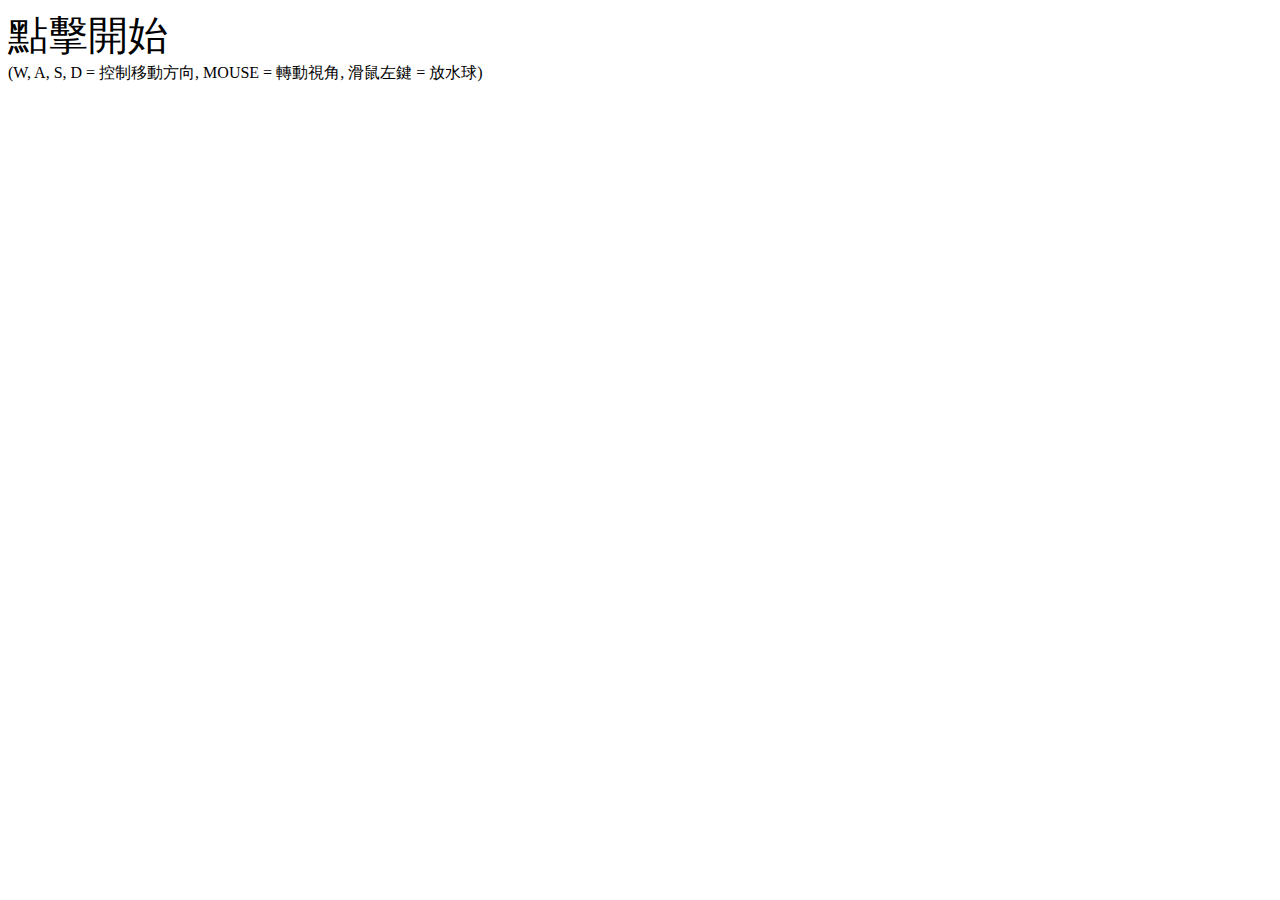
==== index.html @ 40f88cad "Merge pull request #1 from chiahsin0227/master" ====
<!DOCTYPE html>
<html>
<head>
  <title>3D爆爆王</title>
  <link rel="shortcut icon" href="./img/logo.png">
  <link rel="stylesheet" href="./css/index.css">
</head>
<body>
  <div id="stats"></div>
  <audio id="bgm" src="./music/village_bgm.mp3" autoplay loop></audio>
  <div id="blocker">
    <div id="instructions">
      <span style="font-size:40px">點擊開始</span>
      <br />
      (W, A, S, D = 控制移動方向, MOUSE = 轉動視角, 滑鼠左鍵 = 放水球)
    </div>

  </div>

  <script src="./lib/three.min.js"></script><!-- r98 -->
  <script src="./lib/cannon.min.js"></script><!-- 0.6.2 -->
  <!-- <script src="./lib/OrbitControls.js"></script> -->
  <script src="./lib/Stats.min.js"></script><!-- r16 -->
  <script src="./lib/dat.gui.min.js"></script><!-- 0.7.3 -->
  <script src="./lib/Tween.min.js"></script><!-- 17.2.0 -->
  <script src="./lib/PointerLockControls.js"></script>
  <script src="./lib/OBJLoader.js"></script>
  <script src="./js/creeperModule.js"></script>
  <script src="./js/legoModule.js"></script>
  <script src="./js/woodenModule.js"></script>
  <script src="./js/treeModule.js"></script>
  <script src="./js/bushModule.js"></script>
  <script src="./js/BazziModule.js"></script>
  <script src="./js/houseModule.js"></script>
  <script src="./js/ballModule.js"></script>
  <script src="./js/playerModule.js"></script>
  <script src="./js/shootingModule.js"></script>
  <script src="./js/createSceneModule.js"></script>
  <script src="./js/pointsSceneModule.js"></script>
  <script src="./js/creeperAnimationModule.js"></script>
  <script src="./js/datGuiControlModule.js"></script>
  <script src="./js/pointerLockControlsModule.js"></script>
  <script src="./js/explosionModule.js"></script>
  <script src="./js/index.js"></script>
</body>
</html>
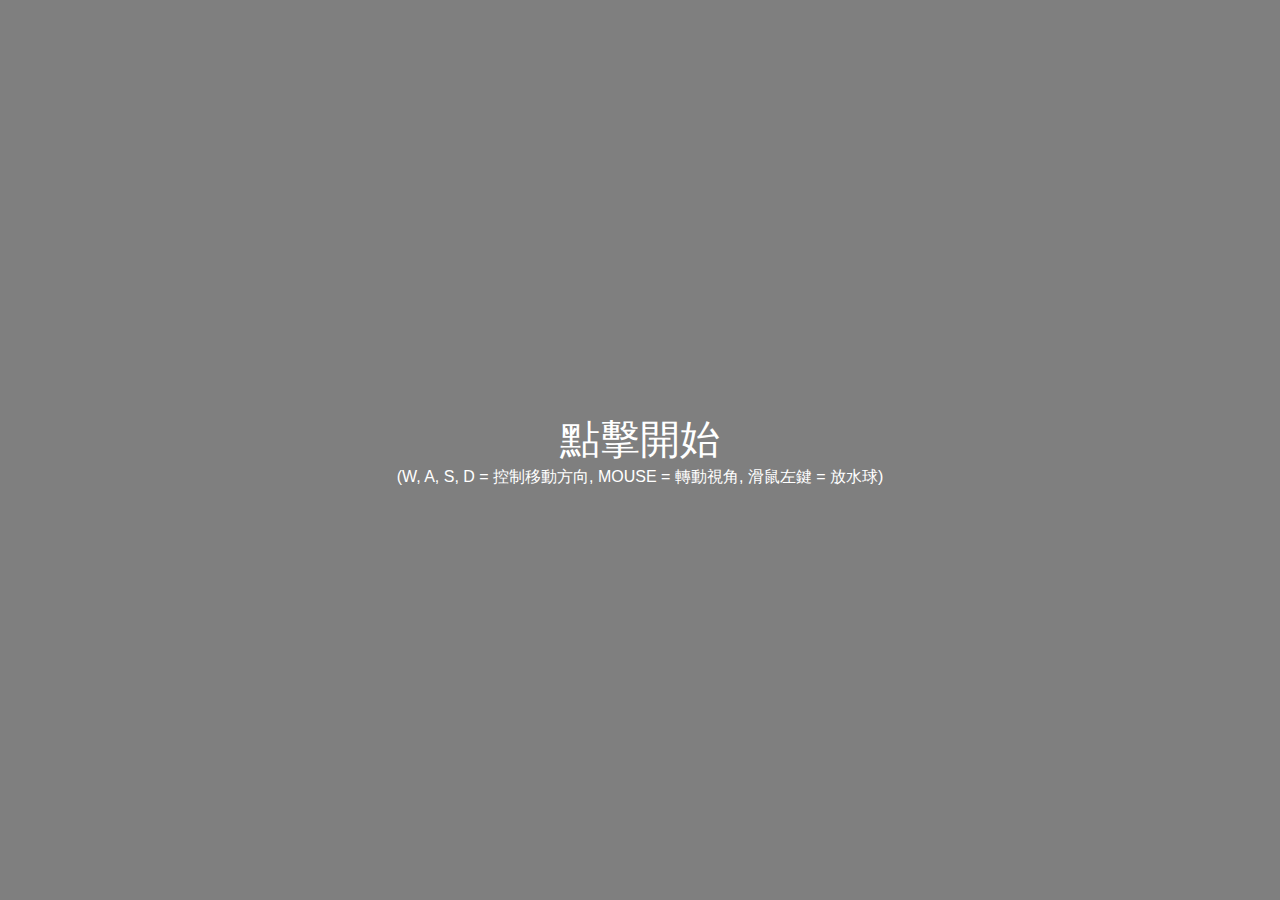
==== commit e16fe340: "Merge pull request #8 from 412988937/master" ====
--- a/index.html
+++ b/index.html
@@ -8,14 +8,15 @@
 <body>
   <div id="stats"></div>
   <audio id="bgm" src="./music/village_bgm.mp3" autoplay loop></audio>
+  <audio id="eatItem" src="./music/eat_item.mp3"></audio>
   <div id="blocker">
     <div id="instructions">
       <span style="font-size:40px">點擊開始</span>
       <br />
       (W, A, S, D = 控制移動方向, MOUSE = 轉動視角, 滑鼠左鍵 = 放水球)
     </div>
-
   </div>
+  <div id="notification"></div>
 
   <script src="./lib/three.min.js"></script><!-- r98 -->
   <script src="./lib/cannon.min.js"></script><!-- 0.6.2 -->
@@ -31,8 +32,11 @@
   <script src="./js/treeModule.js"></script>
   <script src="./js/bushModule.js"></script>
   <script src="./js/BazziModule.js"></script>
+  <script src="./js/BazziBallModule.js"></script>
   <script src="./js/houseModule.js"></script>
   <script src="./js/ballModule.js"></script>
+  <script src="./js/boxModule.js"></script>
+  <script src="./js/targetModule.js"></script>
   <script src="./js/playerModule.js"></script>
   <script src="./js/shootingModule.js"></script>
   <script src="./js/createSceneModule.js"></script>
--- a/css/index.css
+++ b/css/index.css
@@ -0,0 +1,53 @@
+html,
+body {
+  width: 100%;
+  height: 100%;
+}
+body {
+  background-color: #ffffff;
+  margin: 0;
+  overflow: hidden;
+  font-family: arial;
+}
+
+#stats {
+  position: absolute;
+  left: 0;
+  top: 0;
+}
+
+#blocker {
+  position: absolute;
+  width: 100%;
+  height: 100%;
+  background-color: rgba(0, 0, 0, 0.5);
+}
+#instructions {
+  width: 100%;
+  height: 100%;
+  display: -webkit-box;
+  display: -moz-box;
+  display: box;
+  -webkit-box-orient: horizontal;
+  -moz-box-orient: horizontal;
+  box-orient: horizontal;
+  -webkit-box-pack: center;
+  -moz-box-pack: center;
+  box-pack: center;
+  -webkit-box-align: center;
+  -moz-box-align: center;
+  box-align: center;
+  color: #ffffff;
+  text-align: center;
+  cursor: pointer;
+}
+
+#notification {
+  z-index: 1;
+  color: white;
+  font-weight: 300;
+  font-size: 20px;
+  position: absolute;
+  top: 20px;
+  right: 20px;
+}
